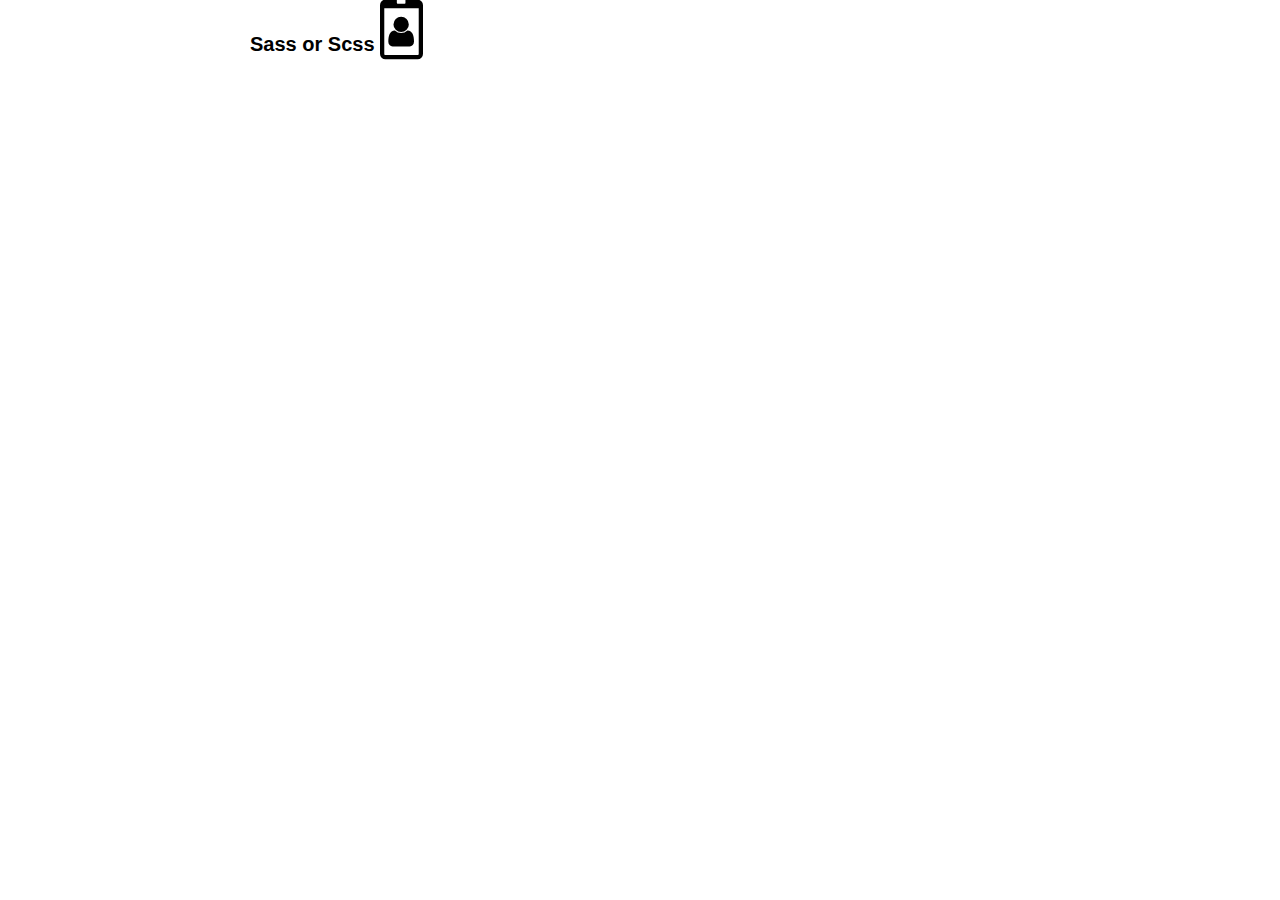
==== index.html @ 4c4643de "init" ====
<!DOCTYPE html>
<html lang="en">

<head>
  <meta charset="UTF-8">
  <meta http-equiv="X-UA-Compatible" content="IE=edge">
  <meta name="viewport" content="width=device-width, initial-scale=1.0">
  <!-- font awesome 4.7 -->
  <!-- <link rel="stylesheet" href="https://cdnjs.cloudflare.com/ajax/libs/font-awesome/4.7.0/css/font-awesome.css"
    integrity="sha512-5A8nwdMOWrSz20fDsjczgUidUBR8liPYU+WymTZP1lmY9G6Oc7HlZv156XqnsgNUzTyMefFTcsFH/tnJE/+xBg=="
    crossorigin="anonymous" referrerpolicy="no-referrer" /> -->
  <title>Sass or Scss</title>
  <!-- <link rel="stylesheet" href="css/common.css"> -->
  <link rel="stylesheet" href="css/main.css">
</head>

<body>
  <div class="container">
    <h1>Sass or Scss <i class="fa fa-id-badge fa-3x" aria-hidden="true"></i></h1>

    <!-- content -->
  </div>

</body>

</html>
---- css/common.css ----
* {
  box-sizing: border-box;
}

html {
  /* 1 rem = 10px */
  font-size: 62.5%;
  font-family: Verdana, Geneva, Tahoma, sans-serif;
}

p,
li,
a {
  font-size: 1.6rem;
}

button {
  cursor: pointer;
}

body {
  margin: 0;
}

img {
  max-width: 100%;
}

h1,
h2,
h3,
h4,
h5,
h6,
p {
  margin-top: 0;
}

a {
  text-decoration: none;
  color: inherit;
}

/* common rules */
.container {
  padding-left: 10px;
  padding-right: 10px;
  /* apridboti tik maximalu ploti */
  max-width: 80rem;
  /* skaiciuoti parastes automatiskai vienodai is kaires ir is desines */
  margin: 0 auto;
}

/* utility classes */

.flex {
  display: flex;
}

.between {
  justify-content: space-between;
  align-items: center;
}

.tac {
  text-align: center;
}
---- css/main.css ----
/* itraukti kita css faila i sita css faila */
@import 'common.css';

/* add font awesome from the web */
@import url('https://cdnjs.cloudflare.com/ajax/libs/font-awesome/4.7.0/css/font-awesome.css');
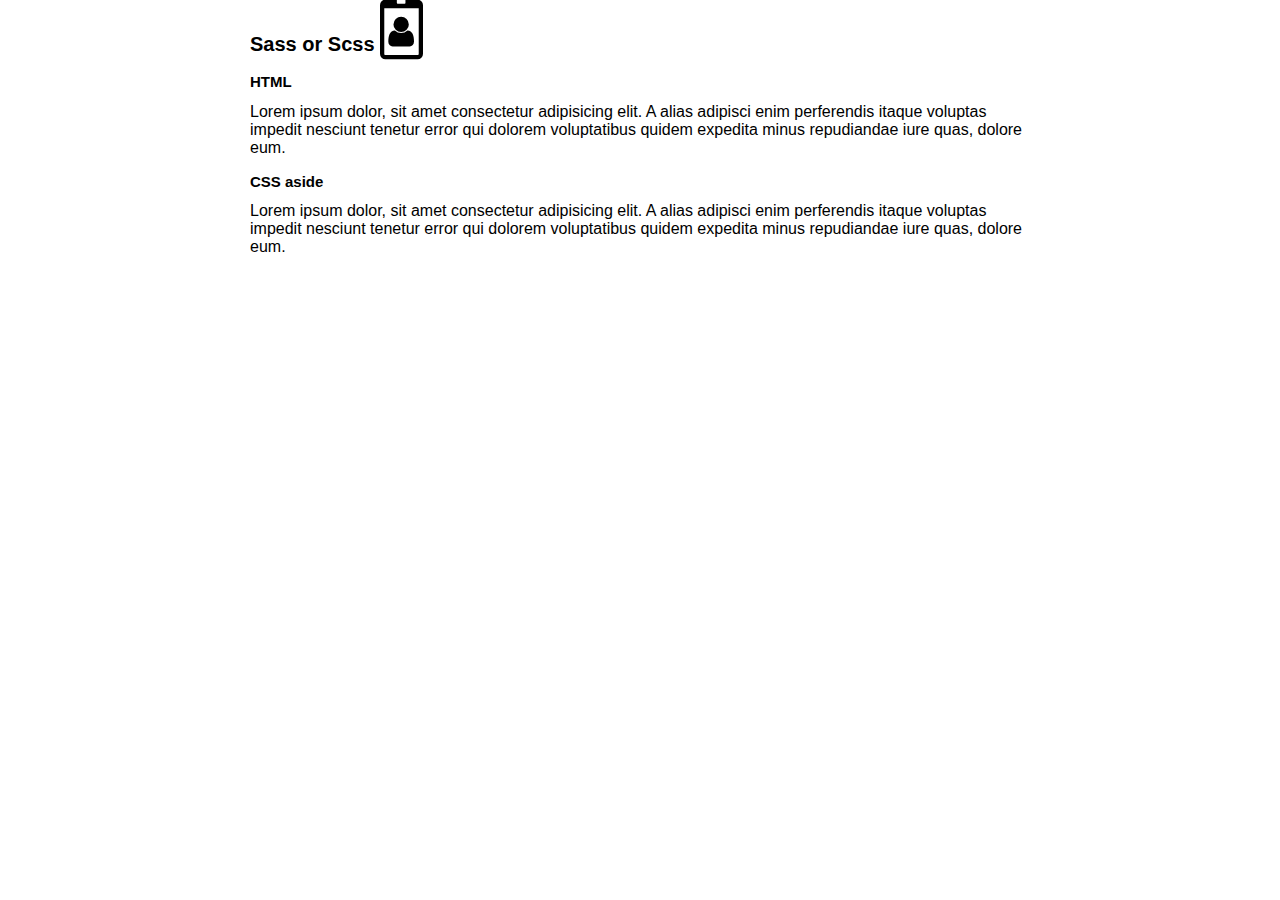
==== commit e71f0585: "html" ====
--- a/index.html
+++ b/index.html
@@ -19,6 +19,26 @@
     <h1>Sass or Scss <i class="fa fa-id-badge fa-3x" aria-hidden="true"></i></h1>
 
     <!-- content -->
+
+    <main>
+      <article class="art">
+        <h2 class="art-title">HTML</h2>
+        <p class="art-text">Lorem ipsum dolor, sit amet consectetur adipisicing elit. A alias adipisci enim perferendis
+          itaque voluptas impedit nesciunt tenetur error qui dolorem voluptatibus quidem expedita minus repudiandae iure
+          quas, dolore eum.</p>
+      </article>
+    </main>
+
+    <aside>
+      <article class="aside">
+        <h2 class="aside-title">CSS aside</h2>
+        <p class="aside-text">Lorem ipsum dolor, sit amet consectetur adipisicing elit. A alias adipisci enim
+          perferendis itaque voluptas impedit nesciunt tenetur error qui dolorem voluptatibus quidem expedita minus
+          repudiandae iure quas, dolore eum.</p>
+      </article>
+    </aside>
+
+
   </div>
 
 </body>
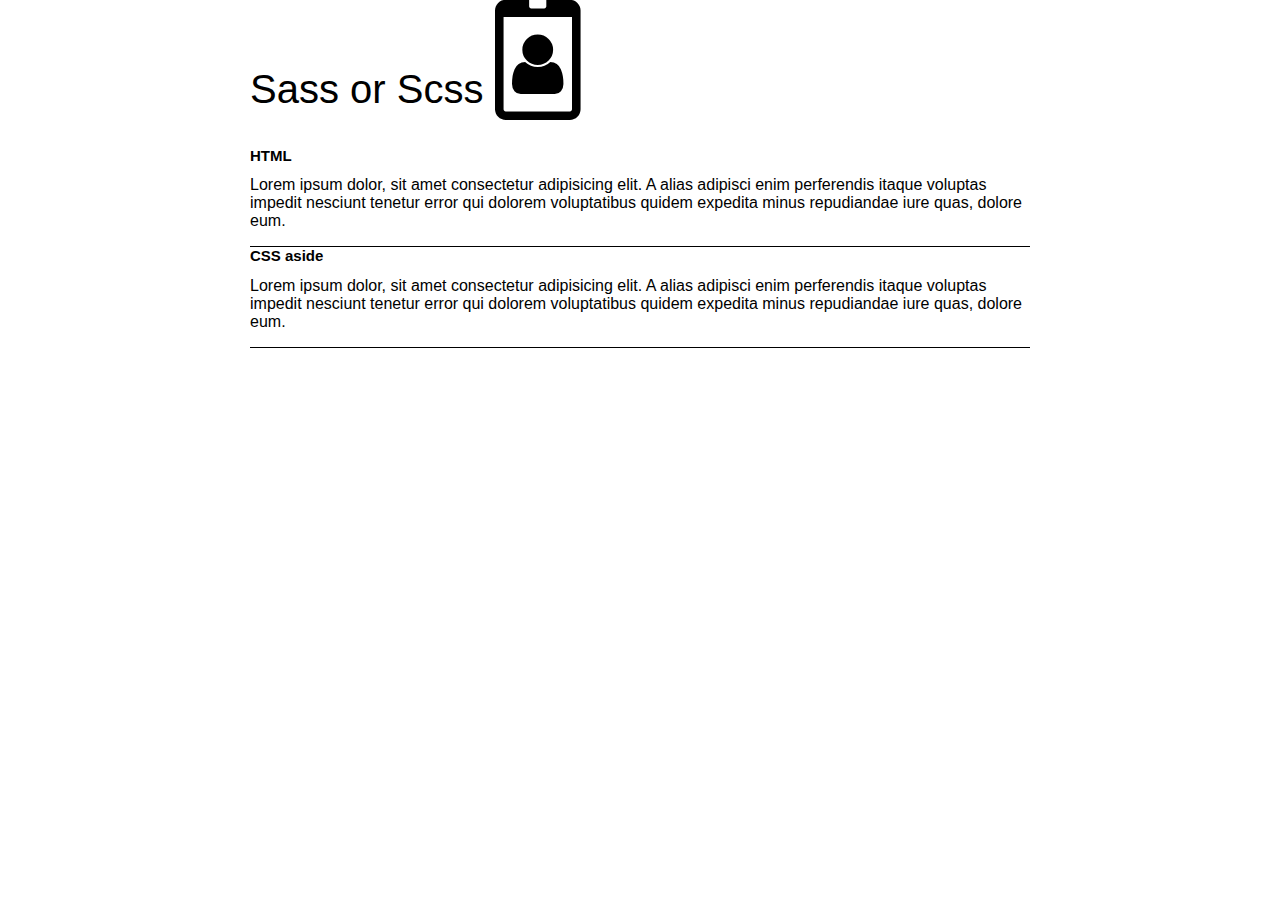
==== commit 03ac2d33: "sass to scss" ====
--- a/index.html
+++ b/index.html
@@ -11,6 +11,7 @@
     crossorigin="anonymous" referrerpolicy="no-referrer" /> -->
   <title>Sass or Scss</title>
   <!-- <link rel="stylesheet" href="css/common.css"> -->
+  <!-- <link rel="stylesheet" href="css/main_old.css"> -->
   <link rel="stylesheet" href="css/main.css">
 </head>
 
--- a/css/main.css
+++ b/css/main.css
@@ -1,5 +1,83 @@
-/* itraukti kita css faila i sita css faila */
-@import 'common.css';
+@import url("https://cdnjs.cloudflare.com/ajax/libs/font-awesome/4.7.0/css/font-awesome.css");
+* {
+  -webkit-box-sizing: border-box;
+          box-sizing: border-box;
+}
 
-/* add font awesome from the web */
-@import url('https://cdnjs.cloudflare.com/ajax/libs/font-awesome/4.7.0/css/font-awesome.css');
+html {
+  /* 1 rem = 10px */
+  font-size: 62.5%;
+  font-family: Verdana, Geneva, Tahoma, sans-serif;
+}
+
+p,
+li,
+a {
+  font-size: 1.6rem;
+}
+
+button {
+  cursor: pointer;
+}
+
+body {
+  margin: 0;
+}
+
+img {
+  max-width: 100%;
+}
+
+h1,
+h2,
+h3,
+h4,
+h5,
+h6,
+p {
+  margin-top: 0;
+}
+
+a {
+  text-decoration: none;
+  color: inherit;
+}
+
+/* common rules */
+.container {
+  padding-left: 10px;
+  padding-right: 10px;
+  /* apridboti tik maximalu ploti */
+  max-width: 80rem;
+  /* skaiciuoti parastes automatiskai vienodai is kaires ir is desines */
+  margin: 0 auto;
+}
+
+/* utility classes */
+.flex {
+  display: -webkit-box;
+  display: -ms-flexbox;
+  display: flex;
+}
+
+.between {
+  -webkit-box-pack: justify;
+      -ms-flex-pack: justify;
+          justify-content: space-between;
+  -webkit-box-align: center;
+      -ms-flex-align: center;
+          align-items: center;
+}
+
+.tac {
+  text-align: center;
+}
+
+h1 {
+  font-size: 4rem;
+  font-weight: normal;
+}
+
+article {
+  border-bottom: 1px solid #000;
+}/*# sourceMappingURL=main.css.map */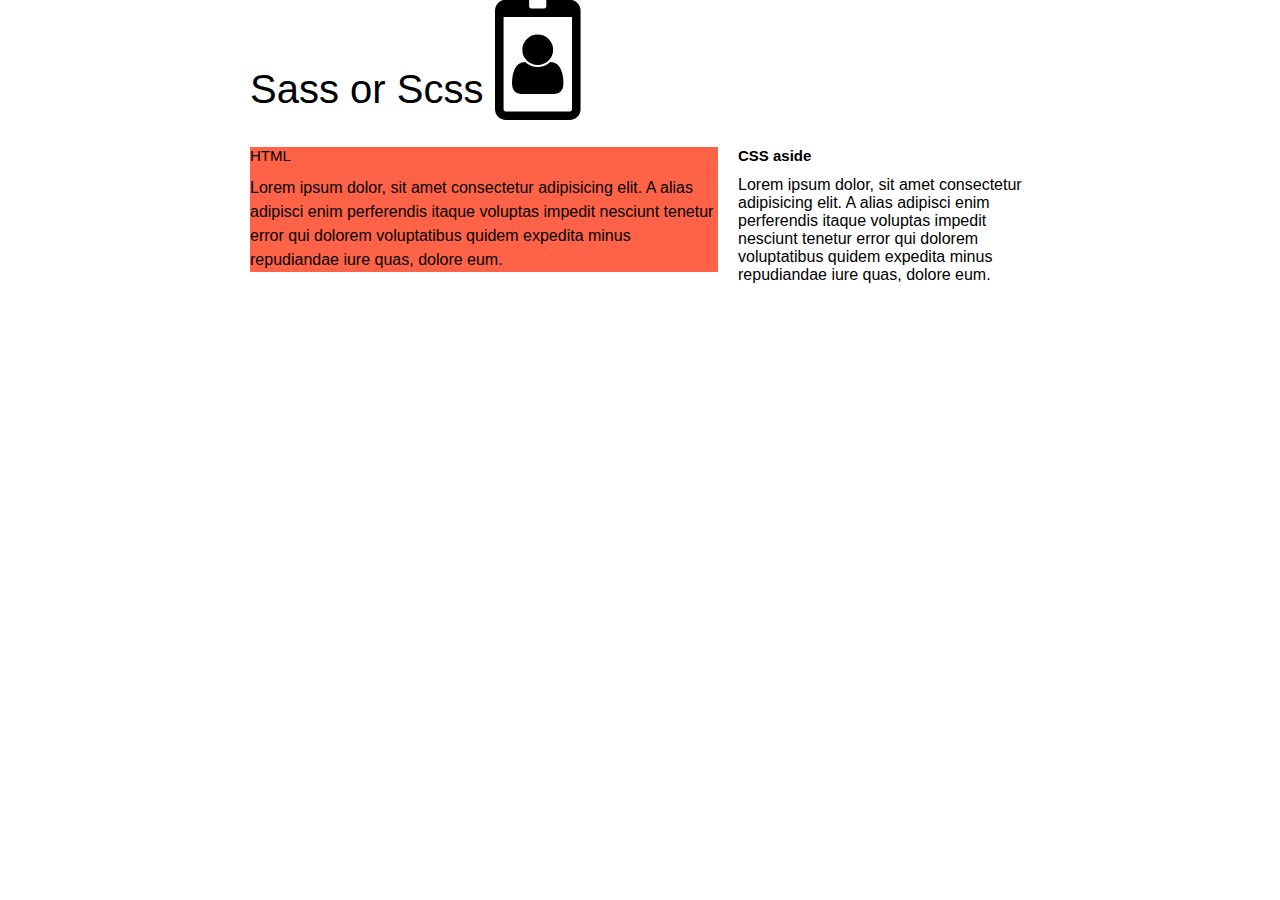
==== commit eef47b01: "custom" ====
--- a/index.html
+++ b/index.html
@@ -21,23 +21,26 @@
 
     <!-- content -->
 
-    <main>
-      <article class="art">
-        <h2 class="art-title">HTML</h2>
-        <p class="art-text">Lorem ipsum dolor, sit amet consectetur adipisicing elit. A alias adipisci enim perferendis
-          itaque voluptas impedit nesciunt tenetur error qui dolorem voluptatibus quidem expedita minus repudiandae iure
-          quas, dolore eum.</p>
-      </article>
-    </main>
-
-    <aside>
-      <article class="aside">
-        <h2 class="aside-title">CSS aside</h2>
-        <p class="aside-text">Lorem ipsum dolor, sit amet consectetur adipisicing elit. A alias adipisci enim
-          perferendis itaque voluptas impedit nesciunt tenetur error qui dolorem voluptatibus quidem expedita minus
-          repudiandae iure quas, dolore eum.</p>
-      </article>
-    </aside>
+    <div class="grid">
+      <main>
+        <article class="art">
+          <h2 class="art-title">HTML</h2>
+          <p class="art-text">Lorem ipsum dolor, sit amet consectetur adipisicing elit. A alias adipisci enim
+            perferendis
+            itaque voluptas impedit nesciunt tenetur error qui dolorem voluptatibus quidem expedita minus repudiandae
+            iure
+            quas, dolore eum.</p>
+        </article>
+      </main>
+      <aside>
+        <article class="aside">
+          <h2 class="aside-title">CSS aside</h2>
+          <p class="aside-text">Lorem ipsum dolor, sit amet consectetur adipisicing elit. A alias adipisci enim
+            perferendis itaque voluptas impedit nesciunt tenetur error qui dolorem voluptatibus quidem expedita minus
+            repudiandae iure quas, dolore eum.</p>
+        </article>
+      </aside>
+    </div>
 
 
   </div>
--- a/css/main.css
+++ b/css/main.css
@@ -78,6 +78,18 @@
   font-weight: normal;
 }
 
-article {
-  border-bottom: 1px solid #000;
+.grid {
+  display: grid;
+  grid-template-columns: 60% auto;
+  gap: 2rem;
+}
+
+main .art {
+  background-color: tomato;
+}
+main .art-title {
+  font-weight: normal;
+}
+main .art-text {
+  line-height: 1.5;
 }/*# sourceMappingURL=main.css.map */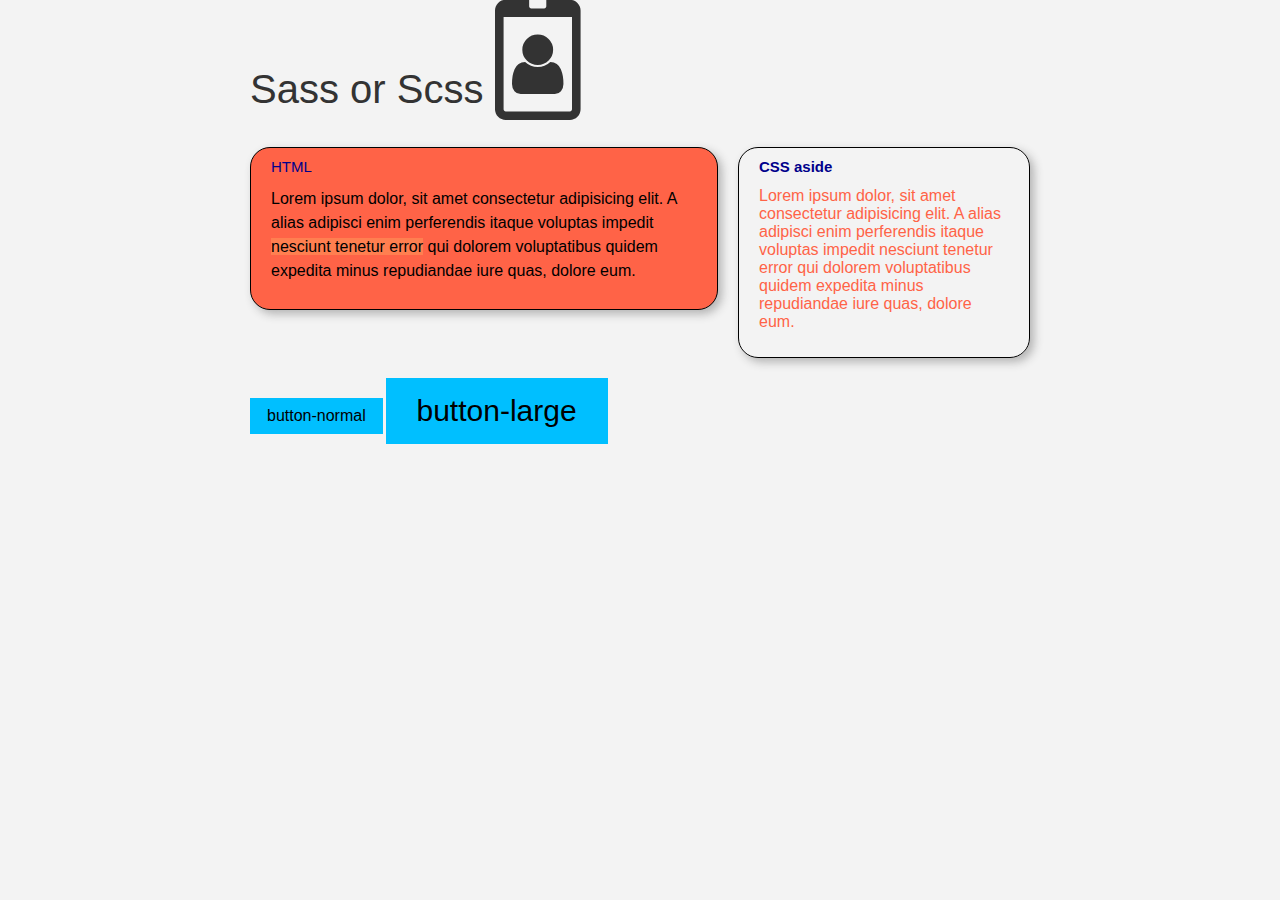
==== commit 3d29d767: "mixin" ====
--- a/index.html
+++ b/index.html
@@ -27,7 +27,8 @@
           <h2 class="art-title">HTML</h2>
           <p class="art-text">Lorem ipsum dolor, sit amet consectetur adipisicing elit. A alias adipisci enim
             perferendis
-            itaque voluptas impedit nesciunt tenetur error qui dolorem voluptatibus quidem expedita minus repudiandae
+            itaque voluptas impedit <span>nesciunt tenetur error</span> qui dolorem voluptatibus quidem expedita minus
+            repudiandae
             iure
             quas, dolore eum.</p>
         </article>
@@ -40,6 +41,14 @@
             repudiandae iure quas, dolore eum.</p>
         </article>
       </aside>
+
+      <div class="btns">
+        <button class="btn ">button-normal</button>
+        <button class="btn button-large">button-large</button>
+        <!-- <button class="btn button-2">button-2</button>
+        <button class="btn button-3">button-3</button>
+        <button class="btn button-4">button-4</button> -->
+      </div>
     </div>
 
 
--- a/css/main.css
+++ b/css/main.css
@@ -73,6 +73,14 @@
   text-align: center;
 }
 
+.card, article {
+  border: 1px solid #000;
+  -webkit-box-shadow: 4px 4px 10px darkblue;
+          box-shadow: 4px 4px 10px darkblue;
+  padding: 1em 2em;
+  border-radius: 2rem;
+}
+
 h1 {
   font-size: 4rem;
   font-weight: normal;
@@ -92,4 +100,46 @@
 }
 main .art-text {
   line-height: 1.5;
+}
+main .art-text span {
+  background-color: coral;
+}
+
+article {
+  -webkit-box-shadow: 4px 4px 10px #b3b3b3;
+          box-shadow: 4px 4px 10px #b3b3b3;
+}
+
+html {
+  --main-color-css: tomato;
+}
+
+.aside-text {
+  color: var(--main-color-css);
+}
+
+h1 {
+  color: #333;
+}
+
+body {
+  background-color: #f3f3f3;
+}
+
+h2 {
+  color: darkblue;
+}
+
+.btn {
+  background-color: deepskyblue;
+  border: 1px solid deepskyblue;
+  font-size: 1.6rem;
+  padding: 0.5em 1em;
+}
+
+.button-large {
+  background-color: deepskyblue;
+  border: 1px solid deepskyblue;
+  font-size: 3rem;
+  padding: 0.5em 1em;
 }/*# sourceMappingURL=main.css.map */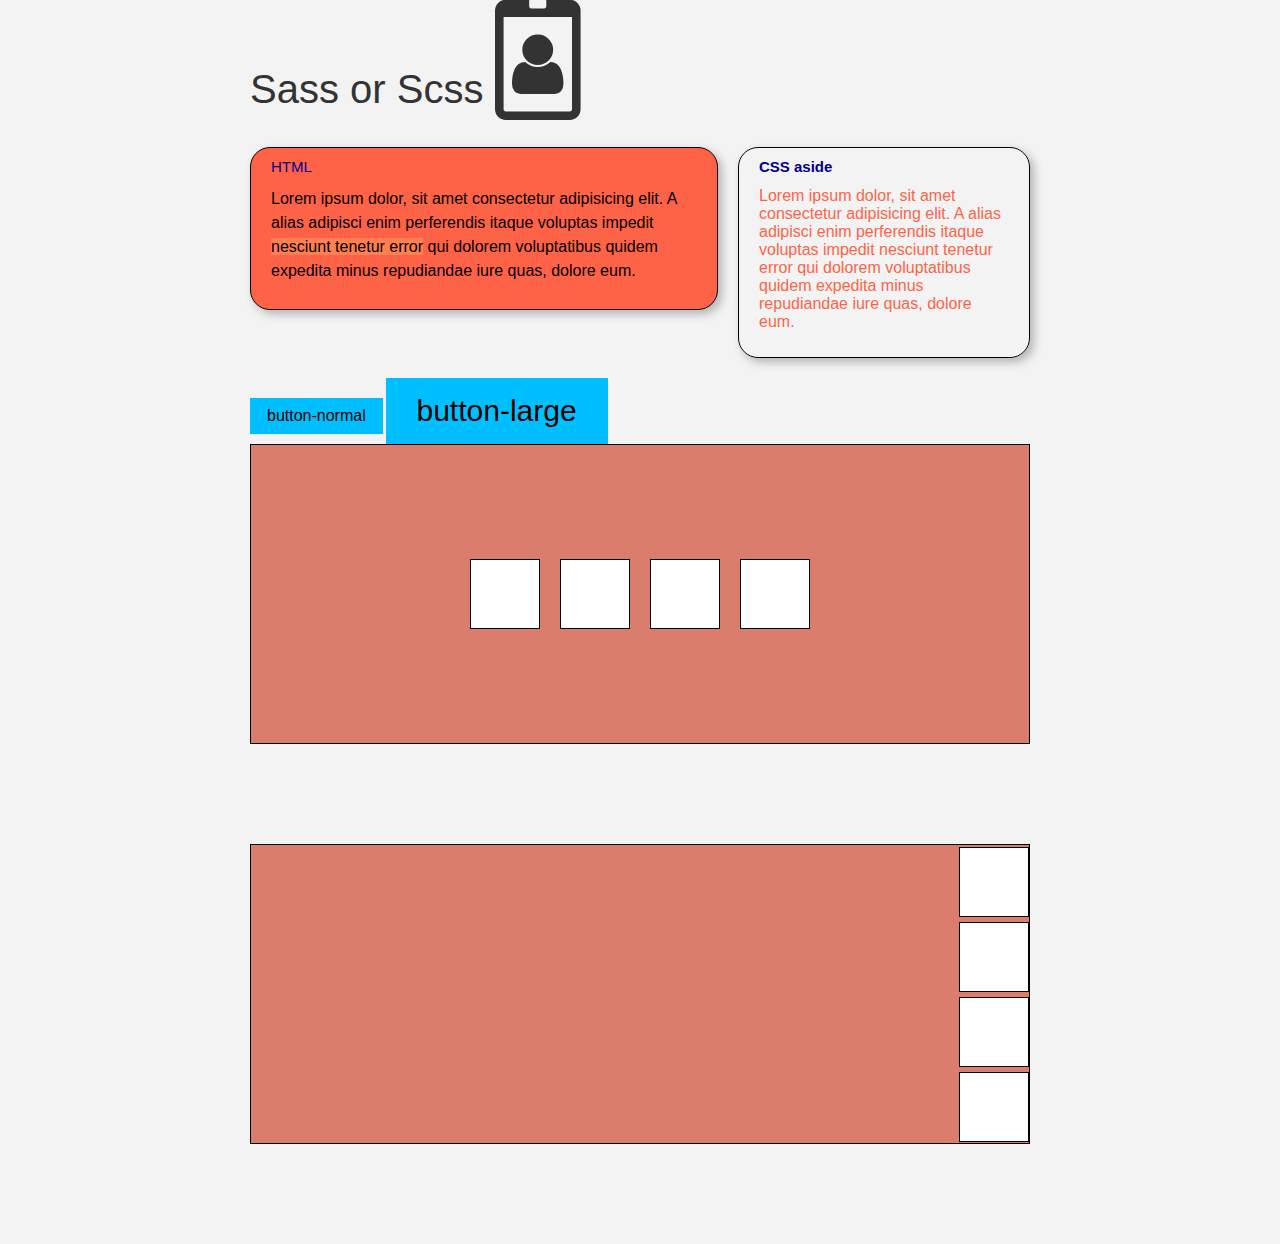
==== commit 9b3ab8cf: "flex mixin" ====
--- a/index.html
+++ b/index.html
@@ -51,6 +51,22 @@
       </div>
     </div>
 
+    <div class="b">
+      <div class="boxes">
+        <div class="box"></div>
+        <div class="box"></div>
+        <div class="box"></div>
+        <div class="box"></div>
+      </div>
+
+      <div class="dezes">
+        <div class="box"></div>
+        <div class="box"></div>
+        <div class="box"></div>
+        <div class="box"></div>
+      </div>
+    </div>
+
 
   </div>
 
--- a/css/main.css
+++ b/css/main.css
@@ -110,6 +110,55 @@
           box-shadow: 4px 4px 10px #b3b3b3;
 }
 
+.boxes {
+  display: -webkit-box;
+  display: -ms-flexbox;
+  display: flex;
+  -webkit-box-orient: horizontal;
+  -webkit-box-direction: normal;
+      -ms-flex-direction: row;
+          flex-direction: row;
+  gap: 2rem;
+  -webkit-box-pack: center;
+      -ms-flex-pack: center;
+          justify-content: center;
+  -webkit-box-align: center;
+      -ms-flex-align: center;
+          align-items: center;
+}
+
+.dezes {
+  display: -webkit-box;
+  display: -ms-flexbox;
+  display: flex;
+  -webkit-box-orient: vertical;
+  -webkit-box-direction: normal;
+      -ms-flex-direction: column;
+          flex-direction: column;
+  gap: 0.5rem;
+  -webkit-box-pack: center;
+      -ms-flex-pack: center;
+          justify-content: center;
+  -webkit-box-align: end;
+      -ms-flex-align: end;
+          align-items: flex-end;
+}
+
+.boxes,
+.dezes {
+  min-height: 30rem;
+  background-color: #da7d6c;
+  border: 1px solid #000;
+  margin-bottom: 10rem;
+}
+
+.box {
+  width: 7rem;
+  height: 7rem;
+  border: 1px solid #000;
+  background-color: white;
+}
+
 html {
   --main-color-css: tomato;
 }
